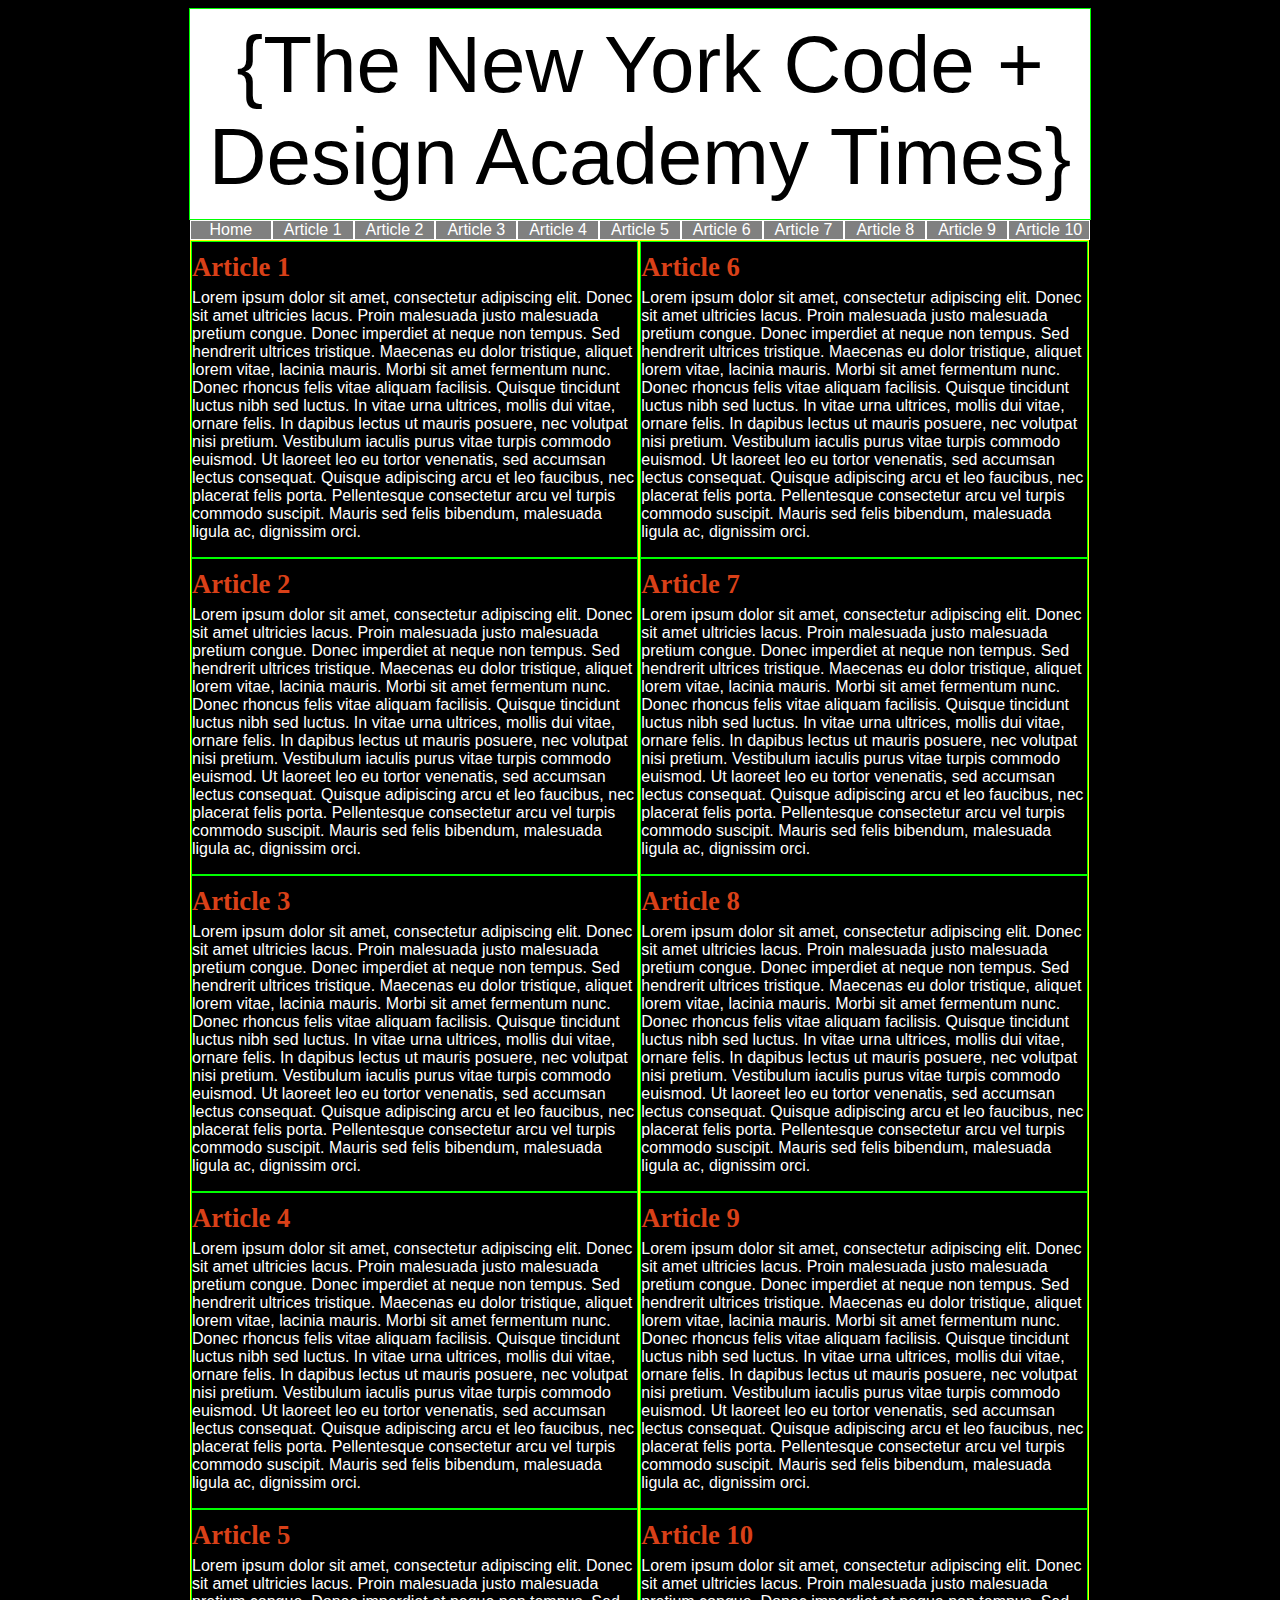
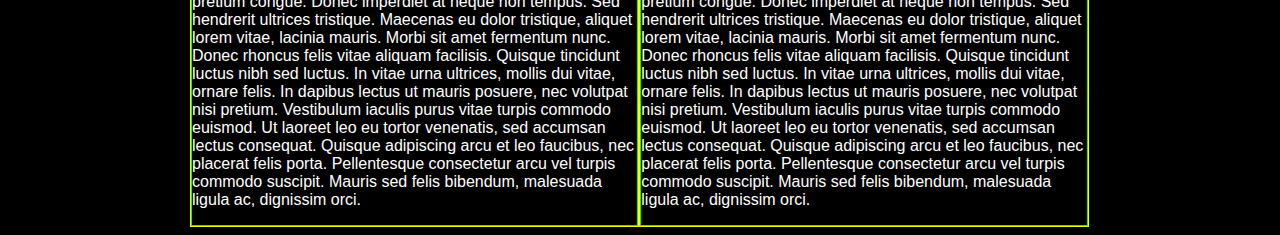
==== index.html @ d288277d "First Commit" ====
<!DOCTYPE html>
<html>
	<head>
		<title>The New York Code + Design Academy Times</title>
		<!-- Media query for narrow browser width -->
			<link rel="stylesheet" media="only screen and (max-width: 480px)" href="styles/mobile.css" />

			<!-- Media query for smartphones -->
			<link rel="stylesheet" media="only screen and (max-device-width: 568px)" href="styles/mobile.css" />


			<!-- Media query for medium browser width -->
			<link rel="stylesheet" media="only screen and (min-width: 481px) and (max-width: 960px)" href="styles/tablet.css" />

			<!-- Media query for tablets -->
			<link rel="stylesheet" media="only screen and (min-device-width : 768px) and (max-device-width : 1024px)" href="styles/tablet.css" />

			<!-- Media query for full browser width -->
			<link rel="stylesheet" media="only screen and (min-width: 961px)" href="styles/desktop.css" />

			<!-- Prevents smartphones from scaling pages down -->
			<meta name="viewport" content="initial-scale=1">
	</head>
	<body>
		<div id="banner"> {The New York Code + Design Academy Times}</div>
		<nav>
			<ul>
				<li><a href="index.html">Home</a></li>
				<li><a href="exampleArticle.html">Article 1</a></li>
				<li><a href="exampleArticle.html">Article 2</a></li>
				<li><a href="exampleArticle.html">Article 3</a></li>
				<li><a href="exampleArticle.html">Article 4</a></li>
				<li><a href="exampleArticle.html">Article 5</a></li>
				<li><a href="exampleArticle.html">Article 6</a></li>
				<li><a href="exampleArticle.html">Article 7</a></li>
				<li><a href="exampleArticle.html">Article 8</a></li>
				<li><a href="exampleArticle.html">Article 9</a></li>
				<li><a href="exampleArticle.html">Article 10</a></li>
			</ul>
		</nav>
		<div id="sectionWrap">
			<section class="section">
				<div id="article">
					<h3><a href="exampleArticle.html">Article 1</h3></a>
					<p>Lorem ipsum dolor sit amet, consectetur adipiscing elit. Donec sit amet ultricies lacus. Proin malesuada justo malesuada pretium congue. Donec imperdiet at neque non tempus. Sed hendrerit ultrices tristique. Maecenas eu dolor tristique, aliquet lorem vitae, lacinia mauris. Morbi sit amet fermentum nunc. Donec rhoncus felis vitae aliquam facilisis. Quisque tincidunt luctus nibh sed luctus. In vitae urna ultrices, mollis dui vitae, ornare felis. In dapibus lectus ut mauris posuere, nec volutpat nisi pretium. Vestibulum iaculis purus vitae turpis commodo euismod. Ut laoreet leo eu tortor venenatis, sed accumsan lectus consequat. Quisque adipiscing arcu et leo faucibus, nec placerat felis porta. Pellentesque consectetur arcu vel turpis commodo suscipit. Mauris sed felis bibendum, malesuada ligula ac, dignissim orci. </p>
				</div>
				<div id="article">
					<h3><a href="exampleArticle.html">Article 2</h3></a>
					<p>Lorem ipsum dolor sit amet, consectetur adipiscing elit. Donec sit amet ultricies lacus. Proin malesuada justo malesuada pretium congue. Donec imperdiet at neque non tempus. Sed hendrerit ultrices tristique. Maecenas eu dolor tristique, aliquet lorem vitae, lacinia mauris. Morbi sit amet fermentum nunc. Donec rhoncus felis vitae aliquam facilisis. Quisque tincidunt luctus nibh sed luctus. In vitae urna ultrices, mollis dui vitae, ornare felis. In dapibus lectus ut mauris posuere, nec volutpat nisi pretium. Vestibulum iaculis purus vitae turpis commodo euismod. Ut laoreet leo eu tortor venenatis, sed accumsan lectus consequat. Quisque adipiscing arcu et leo faucibus, nec placerat felis porta. Pellentesque consectetur arcu vel turpis commodo suscipit. Mauris sed felis bibendum, malesuada ligula ac, dignissim orci. </p>
				</div>
				<div id="article">
					<h3><a href="exampleArticle.html">Article 3</h3></a>
					<p>Lorem ipsum dolor sit amet, consectetur adipiscing elit. Donec sit amet ultricies lacus. Proin malesuada justo malesuada pretium congue. Donec imperdiet at neque non tempus. Sed hendrerit ultrices tristique. Maecenas eu dolor tristique, aliquet lorem vitae, lacinia mauris. Morbi sit amet fermentum nunc. Donec rhoncus felis vitae aliquam facilisis. Quisque tincidunt luctus nibh sed luctus. In vitae urna ultrices, mollis dui vitae, ornare felis. In dapibus lectus ut mauris posuere, nec volutpat nisi pretium. Vestibulum iaculis purus vitae turpis commodo euismod. Ut laoreet leo eu tortor venenatis, sed accumsan lectus consequat. Quisque adipiscing arcu et leo faucibus, nec placerat felis porta. Pellentesque consectetur arcu vel turpis commodo suscipit. Mauris sed felis bibendum, malesuada ligula ac, dignissim orci. </p>
				</div>
					<div id="article">
					<h3><a href="exampleArticle.html">Article 4</h3></a>
					<p>Lorem ipsum dolor sit amet, consectetur adipiscing elit. Donec sit amet ultricies lacus. Proin malesuada justo malesuada pretium congue. Donec imperdiet at neque non tempus. Sed hendrerit ultrices tristique. Maecenas eu dolor tristique, aliquet lorem vitae, lacinia mauris. Morbi sit amet fermentum nunc. Donec rhoncus felis vitae aliquam facilisis. Quisque tincidunt luctus nibh sed luctus. In vitae urna ultrices, mollis dui vitae, ornare felis. In dapibus lectus ut mauris posuere, nec volutpat nisi pretium. Vestibulum iaculis purus vitae turpis commodo euismod. Ut laoreet leo eu tortor venenatis, sed accumsan lectus consequat. Quisque adipiscing arcu et leo faucibus, nec placerat felis porta. Pellentesque consectetur arcu vel turpis commodo suscipit. Mauris sed felis bibendum, malesuada ligula ac, dignissim orci. </p>
				</div>
				<div id="article">
					<h3><a href="exampleArticle.html">Article 5</h3></a>
					<p>Lorem ipsum dolor sit amet, consectetur adipiscing elit. Donec sit amet ultricies lacus. Proin malesuada justo malesuada pretium congue. Donec imperdiet at neque non tempus. Sed hendrerit ultrices tristique. Maecenas eu dolor tristique, aliquet lorem vitae, lacinia mauris. Morbi sit amet fermentum nunc. Donec rhoncus felis vitae aliquam facilisis. Quisque tincidunt luctus nibh sed luctus. In vitae urna ultrices, mollis dui vitae, ornare felis. In dapibus lectus ut mauris posuere, nec volutpat nisi pretium. Vestibulum iaculis purus vitae turpis commodo euismod. Ut laoreet leo eu tortor venenatis, sed accumsan lectus consequat. Quisque adipiscing arcu et leo faucibus, nec placerat felis porta. Pellentesque consectetur arcu vel turpis commodo suscipit. Mauris sed felis bibendum, malesuada ligula ac, dignissim orci. </p>
				</div>
			</section>
			<section class="section">
				<div id="article">
					<h3><a href="exampleArticle.html">Article 6</h3></a>
					<p>Lorem ipsum dolor sit amet, consectetur adipiscing elit. Donec sit amet ultricies lacus. Proin malesuada justo malesuada pretium congue. Donec imperdiet at neque non tempus. Sed hendrerit ultrices tristique. Maecenas eu dolor tristique, aliquet lorem vitae, lacinia mauris. Morbi sit amet fermentum nunc. Donec rhoncus felis vitae aliquam facilisis. Quisque tincidunt luctus nibh sed luctus. In vitae urna ultrices, mollis dui vitae, ornare felis. In dapibus lectus ut mauris posuere, nec volutpat nisi pretium. Vestibulum iaculis purus vitae turpis commodo euismod. Ut laoreet leo eu tortor venenatis, sed accumsan lectus consequat. Quisque adipiscing arcu et leo faucibus, nec placerat felis porta. Pellentesque consectetur arcu vel turpis commodo suscipit. Mauris sed felis bibendum, malesuada ligula ac, dignissim orci. </p>
				</div>
				<div id="article">
					<h3><a href="exampleArticle.html">Article 7</h3></a>
					<p>Lorem ipsum dolor sit amet, consectetur adipiscing elit. Donec sit amet ultricies lacus. Proin malesuada justo malesuada pretium congue. Donec imperdiet at neque non tempus. Sed hendrerit ultrices tristique. Maecenas eu dolor tristique, aliquet lorem vitae, lacinia mauris. Morbi sit amet fermentum nunc. Donec rhoncus felis vitae aliquam facilisis. Quisque tincidunt luctus nibh sed luctus. In vitae urna ultrices, mollis dui vitae, ornare felis. In dapibus lectus ut mauris posuere, nec volutpat nisi pretium. Vestibulum iaculis purus vitae turpis commodo euismod. Ut laoreet leo eu tortor venenatis, sed accumsan lectus consequat. Quisque adipiscing arcu et leo faucibus, nec placerat felis porta. Pellentesque consectetur arcu vel turpis commodo suscipit. Mauris sed felis bibendum, malesuada ligula ac, dignissim orci. </p>
				</div>
				<div id="article">
					<h3><a href="exampleArticle.html">Article 8</h3></a>
					<p>Lorem ipsum dolor sit amet, consectetur adipiscing elit. Donec sit amet ultricies lacus. Proin malesuada justo malesuada pretium congue. Donec imperdiet at neque non tempus. Sed hendrerit ultrices tristique. Maecenas eu dolor tristique, aliquet lorem vitae, lacinia mauris. Morbi sit amet fermentum nunc. Donec rhoncus felis vitae aliquam facilisis. Quisque tincidunt luctus nibh sed luctus. In vitae urna ultrices, mollis dui vitae, ornare felis. In dapibus lectus ut mauris posuere, nec volutpat nisi pretium. Vestibulum iaculis purus vitae turpis commodo euismod. Ut laoreet leo eu tortor venenatis, sed accumsan lectus consequat. Quisque adipiscing arcu et leo faucibus, nec placerat felis porta. Pellentesque consectetur arcu vel turpis commodo suscipit. Mauris sed felis bibendum, malesuada ligula ac, dignissim orci. </p>
				</div>
					<div id="article">
					<h3><a href="exampleArticle.html">Article 9</h3></a>
					<p>Lorem ipsum dolor sit amet, consectetur adipiscing elit. Donec sit amet ultricies lacus. Proin malesuada justo malesuada pretium congue. Donec imperdiet at neque non tempus. Sed hendrerit ultrices tristique. Maecenas eu dolor tristique, aliquet lorem vitae, lacinia mauris. Morbi sit amet fermentum nunc. Donec rhoncus felis vitae aliquam facilisis. Quisque tincidunt luctus nibh sed luctus. In vitae urna ultrices, mollis dui vitae, ornare felis. In dapibus lectus ut mauris posuere, nec volutpat nisi pretium. Vestibulum iaculis purus vitae turpis commodo euismod. Ut laoreet leo eu tortor venenatis, sed accumsan lectus consequat. Quisque adipiscing arcu et leo faucibus, nec placerat felis porta. Pellentesque consectetur arcu vel turpis commodo suscipit. Mauris sed felis bibendum, malesuada ligula ac, dignissim orci. </p>
				</div>
				<div id="article">
					<h3><a href="exampleArticle.html">Article 10</h3></a>
					<p>Lorem ipsum dolor sit amet, consectetur adipiscing elit. Donec sit amet ultricies lacus. Proin malesuada justo malesuada pretium congue. Donec imperdiet at neque non tempus. Sed hendrerit ultrices tristique. Maecenas eu dolor tristique, aliquet lorem vitae, lacinia mauris. Morbi sit amet fermentum nunc. Donec rhoncus felis vitae aliquam facilisis. Quisque tincidunt luctus nibh sed luctus. In vitae urna ultrices, mollis dui vitae, ornare felis. In dapibus lectus ut mauris posuere, nec volutpat nisi pretium. Vestibulum iaculis purus vitae turpis commodo euismod. Ut laoreet leo eu tortor venenatis, sed accumsan lectus consequat. Quisque adipiscing arcu et leo faucibus, nec placerat felis porta. Pellentesque consectetur arcu vel turpis commodo suscipit. Mauris sed felis bibendum, malesuada ligula ac, dignissim orci. </p>
				</div>
			</section>
		</div>
		<div id="clear"> </div>
	</body>





</html>
---- styles/mobile.css ----
body{
	background-color: blue;
}

#banner{
	height:150px;
	min-width:400px;
	max-width:480px;
	border:solid 1px #0f0;
	margin:0 auto;
	color: white;
	font-size: 30pt;
	text-align: center;
	text-transform: uppercase;

}

nav{
	height:60px;
	min-width:400px;
	max-width:480px;
	margin: 0 auto;
	border:solid 1px #0f0;
}

ul {
    list-style-type: none;
    margin: 0;
    padding: 0;
}

li {
    display: inline;
    float: left;
}

a {
    display: block;
    width: 80px;
}

#sectionWrap{
	min-width:400px;
	max-width:480px;
	margin: 0 auto;
}

.section{
	float:left;
	width: 49%;
	border: solid 1px yellow;
}

#clear{
	clear:both;
}

.section #article{
	border:solid 1px #0f0;
	
}

.section #article h3{
	color:white;
}

.section #article p{
	color:white;
}

#exampleArticle{
	min-width:400px;
	max-width:480px;
	margin: 0 auto;
	border:solid 1px yellow;
}

#exampleArticle h3{
	color:white;
}

#exampleArticle p{
	color:white;
}

#exampleArticle img{
	float:left;
	margin-top: 5px;
	margin-right:10px;
}

#socialMediaIcon{
	position:fixed;
	top:10%;
	right:20px;
	width:75px;
}
---- styles/mobile.css ----
body{
	background-color: blue;
}

#banner{
	height:150px;
	min-width:400px;
	max-width:480px;
	border:solid 1px #0f0;
	margin:0 auto;
	color: white;
	font-size: 30pt;
	text-align: center;
	text-transform: uppercase;

}

nav{
	height:60px;
	min-width:400px;
	max-width:480px;
	margin: 0 auto;
	border:solid 1px #0f0;
}

ul {
    list-style-type: none;
    margin: 0;
    padding: 0;
}

li {
    display: inline;
    float: left;
}

a {
    display: block;
    width: 80px;
}

#sectionWrap{
	min-width:400px;
	max-width:480px;
	margin: 0 auto;
}

.section{
	float:left;
	width: 49%;
	border: solid 1px yellow;
}

#clear{
	clear:both;
}

.section #article{
	border:solid 1px #0f0;
	
}

.section #article h3{
	color:white;
}

.section #article p{
	color:white;
}

#exampleArticle{
	min-width:400px;
	max-width:480px;
	margin: 0 auto;
	border:solid 1px yellow;
}

#exampleArticle h3{
	color:white;
}

#exampleArticle p{
	color:white;
}

#exampleArticle img{
	float:left;
	margin-top: 5px;
	margin-right:10px;
}

#socialMediaIcon{
	position:fixed;
	top:10%;
	right:20px;
	width:75px;
}
---- styles/tablet.css ----
body{
	background-color: red;
}


#banner{
	height:150px;
	min-width:481px;
	max-width:960px;
	border:solid 1px #0f0;
	margin:0 auto;
	color: black;
	background-color: white;
	font-family: Source Sans Pro, sans-serif;
	font-size: 35pt;
	text-align: center;
	padding-top: 10px;
	padding-bottom: 10px;

}

nav{
	height: 40px;
	border: solid 1px #fff;
	min-width:481px;
	max-width:960px;
	margin: 0 auto;
}

ul {
    list-style-type: none;
    margin: 0;
    padding: 0;
}

li {
    display: inline;
    float: left;
    font-family: Source Sans Pro, sans-serif;
}

a {
    display: block;
    width: 80px;
}

#sectionWrap{
	min-width:481px;
	max-width:960px;
	margin: 0 auto;
}

.section{
	float:left;
	border: solid 1px yellow;
}

#clear{
	clear:both;
}

.section #article{
	border:solid 1px #0f0;
	
}

.section #article h3{
	color:white;
}

.section #article p{
	color:white;
}

#exampleArticle{
	min-width:481px;
	max-width:960px;
	margin: 0 auto;
	border:solid 1px yellow;
}

#exampleArticle h3{
	color:white;
}

#exampleArticle p{
	color:white;
}

#exampleArticle img{
	float:left;
	margin-top: 5px;
	margin-right:10px;
}

#socialMediaIcon{
	position:fixed;
	top:10%;
	right:20px;
	width:75px;
}
---- styles/tablet.css ----
body{
	background-color: red;
}


#banner{
	height:150px;
	min-width:481px;
	max-width:960px;
	border:solid 1px #0f0;
	margin:0 auto;
	color: black;
	background-color: white;
	font-family: Source Sans Pro, sans-serif;
	font-size: 35pt;
	text-align: center;
	padding-top: 10px;
	padding-bottom: 10px;

}

nav{
	height: 40px;
	border: solid 1px #fff;
	min-width:481px;
	max-width:960px;
	margin: 0 auto;
}

ul {
    list-style-type: none;
    margin: 0;
    padding: 0;
}

li {
    display: inline;
    float: left;
    font-family: Source Sans Pro, sans-serif;
}

a {
    display: block;
    width: 80px;
}

#sectionWrap{
	min-width:481px;
	max-width:960px;
	margin: 0 auto;
}

.section{
	float:left;
	border: solid 1px yellow;
}

#clear{
	clear:both;
}

.section #article{
	border:solid 1px #0f0;
	
}

.section #article h3{
	color:white;
}

.section #article p{
	color:white;
}

#exampleArticle{
	min-width:481px;
	max-width:960px;
	margin: 0 auto;
	border:solid 1px yellow;
}

#exampleArticle h3{
	color:white;
}

#exampleArticle p{
	color:white;
}

#exampleArticle img{
	float:left;
	margin-top: 5px;
	margin-right:10px;
}

#socialMediaIcon{
	position:fixed;
	top:10%;
	right:20px;
	width:75px;
}
---- styles/desktop.css ----
body{
	background-color: black;
}

#banner{
	height:150px;
	width:900px;
	border:solid 1px #0f0;
	margin:0 auto;
	background-color: white;
	color: black;
	font-family: Source Sans Pro, sans-serif;
	font-size: 60pt;
	text-align: center;
	padding-top: 10px;
	padding-bottom: 50px;

}

nav{
	height:20px;
	width:900px;
	margin: 0 auto;
}

ul {
    list-style-type: none;
    margin: 0;
    padding: 0;
}

li {
    display: inline;
    float: left;
    font-family: Source Sans Pro, sans-serif;
}

nav a:link, a:visited {
    display: block;
    width: 79.8px;
    border: solid 1px #fff;
    margin-top:0px;
    color: white;
    text-decoration: none;
    text-align: center;
    background-color:#808080;
    padding: 0;
}
nav a:hover, nav a:active {
    background-color: rgb(90,185,176);
}

#sectionWrap{
	width:900px;
	margin: 0 auto;
}

.section{
	float:left;
	width: 49.7%;
	border: solid 1px yellow;
}

#clear{
	clear:both;
}

.section #article{
	border:solid 1px #0f0;
	
}

.section #article h3{
	font-size: 20pt;
	color:rgb(217,64,24);
	margin-top: 10px;
	margin-bottom: -10px;
}

.section #article p{
	color:white;
	font-family: Source Sans Pro, sans-serif;
}

.section #article a{
	color:rgb(217,64,24);
	text-decoration: none;
}

.section #article a:hover, .section #article a:active{
	background-color: rgb(90,185,176);
}

#exampleArticle{
	width: 900px;
	margin: 0 auto;
	border:solid 1px yellow;
}

#exampleArticle h3{
	color:rgb(217,64,24);
	margin-top: 10px;
	margin-bottom: 10px;
	margin-left: 15px;
	font-size: 20pt;
}

#exampleArticle p{
	color:white;
	margin-left: 15px;
	font-family: Source Sans Pro, sans-serif;
}

#exampleArticle img{
	float:left;
	margin-top: 5px;
	margin-left: 15px;
	margin-right:10px;

}

#socialMediaIcon{
	position:fixed;
	top:10%;
	right:20px;
	width:75px;
}
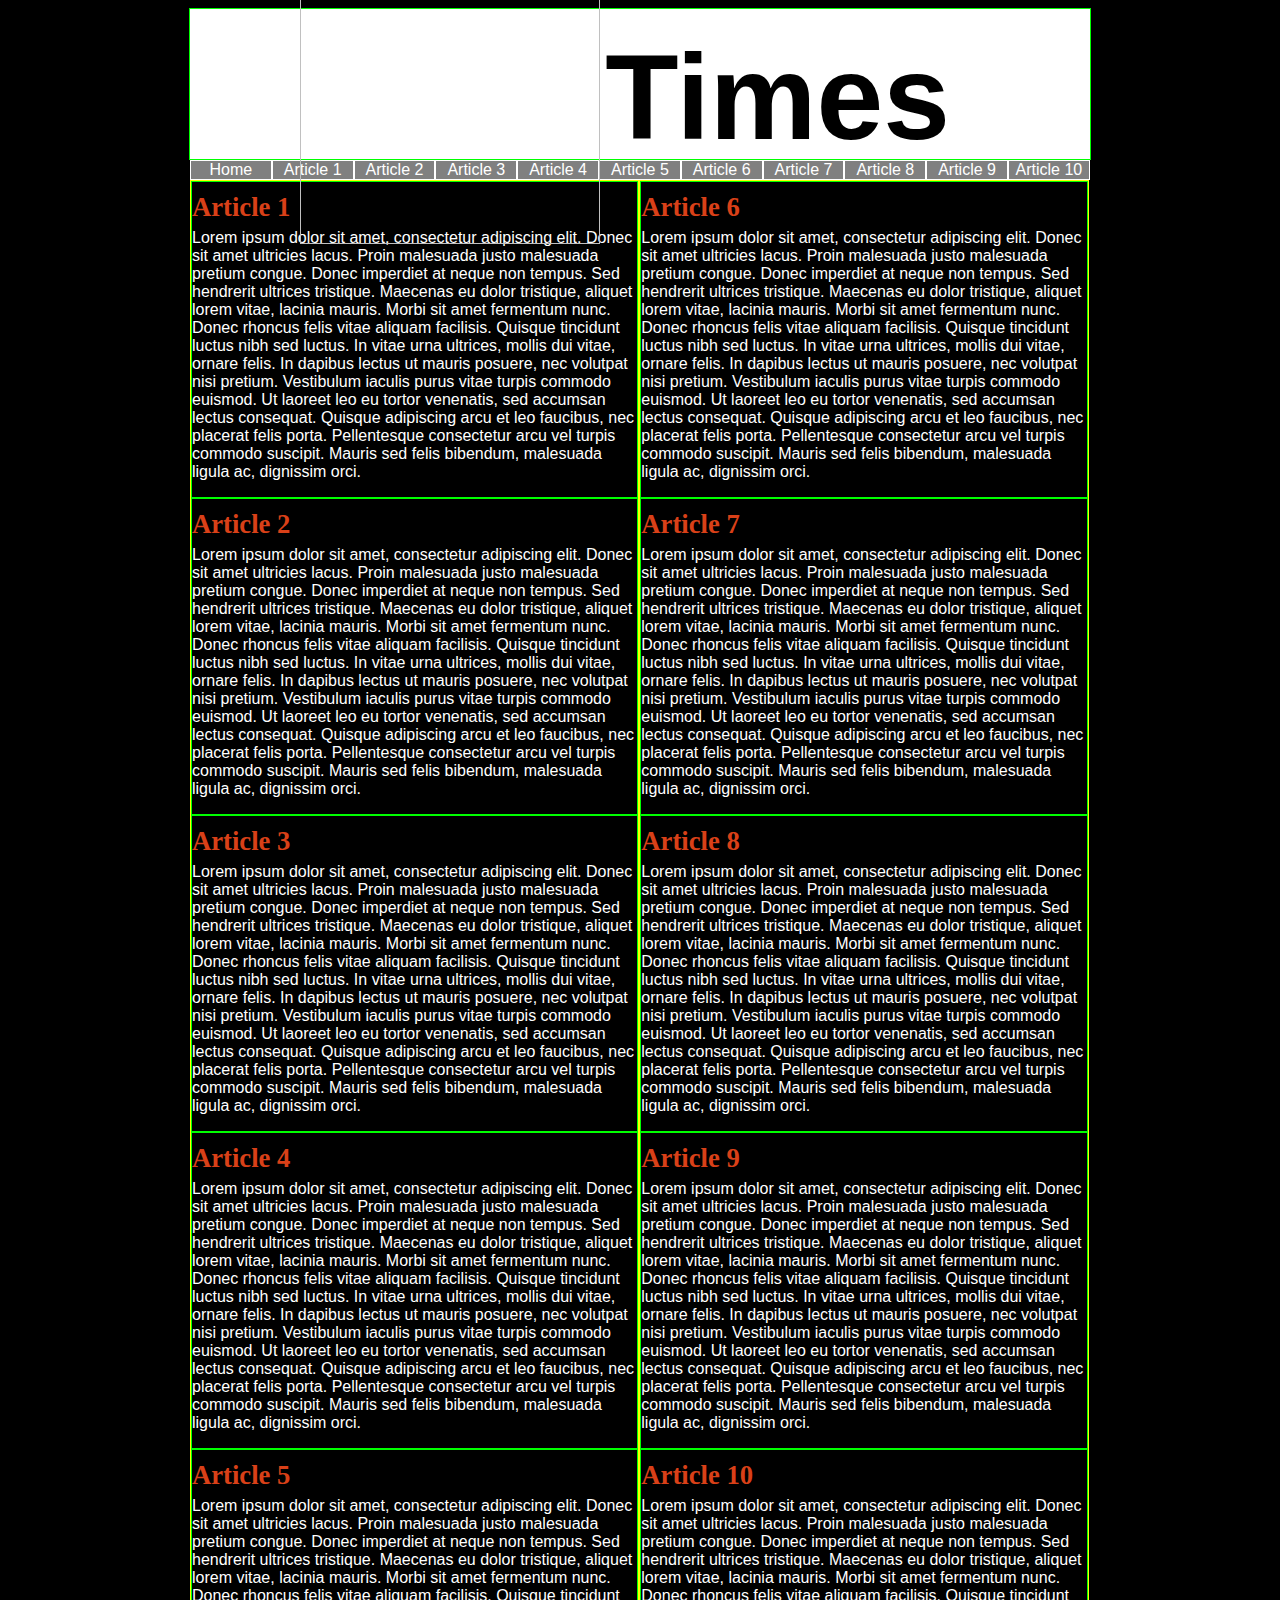
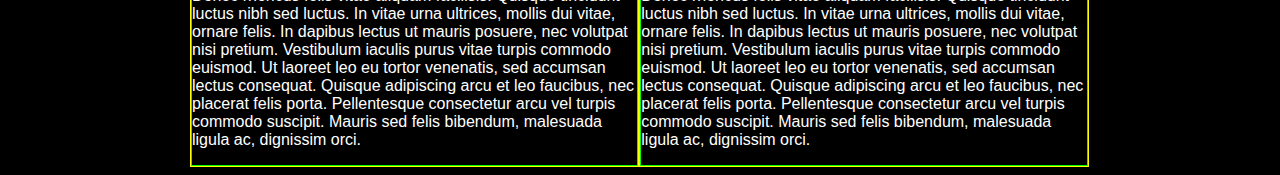
==== commit 8b5d872c: "Second Commit" ====
--- a/index.html
+++ b/index.html
@@ -22,7 +22,10 @@
 			<meta name="viewport" content="initial-scale=1">
 	</head>
 	<body>
-		<div id="banner"> {The New York Code + Design Academy Times}</div>
+		<div id="banner"> 
+			<img src="http://nycda.com/wp-content/themes/nycda-2014/images/logo.svg" height="300px" width="300px"/>
+			 <h2>Times</h2>
+		</div>
 		<nav>
 			<ul>
 				<li><a href="index.html">Home</a></li>
--- a/styles/desktop.css
+++ b/styles/desktop.css
@@ -11,10 +11,20 @@
 	color: black;
 	font-family: Source Sans Pro, sans-serif;
 	font-size: 60pt;
-	text-align: center;
-	padding-top: 10px;
-	padding-bottom: 50px;
+	
+}
+#banner img{
+	position: relative;
+	top: -65px;
+	left: 10px;
+	margin-left: 100px;
+}
+#banner h2{
 
+	text-align: right;
+	margin-right: 140px;
+	margin-top: -300px;
+	vertical-align: center;
 }
 
 nav{
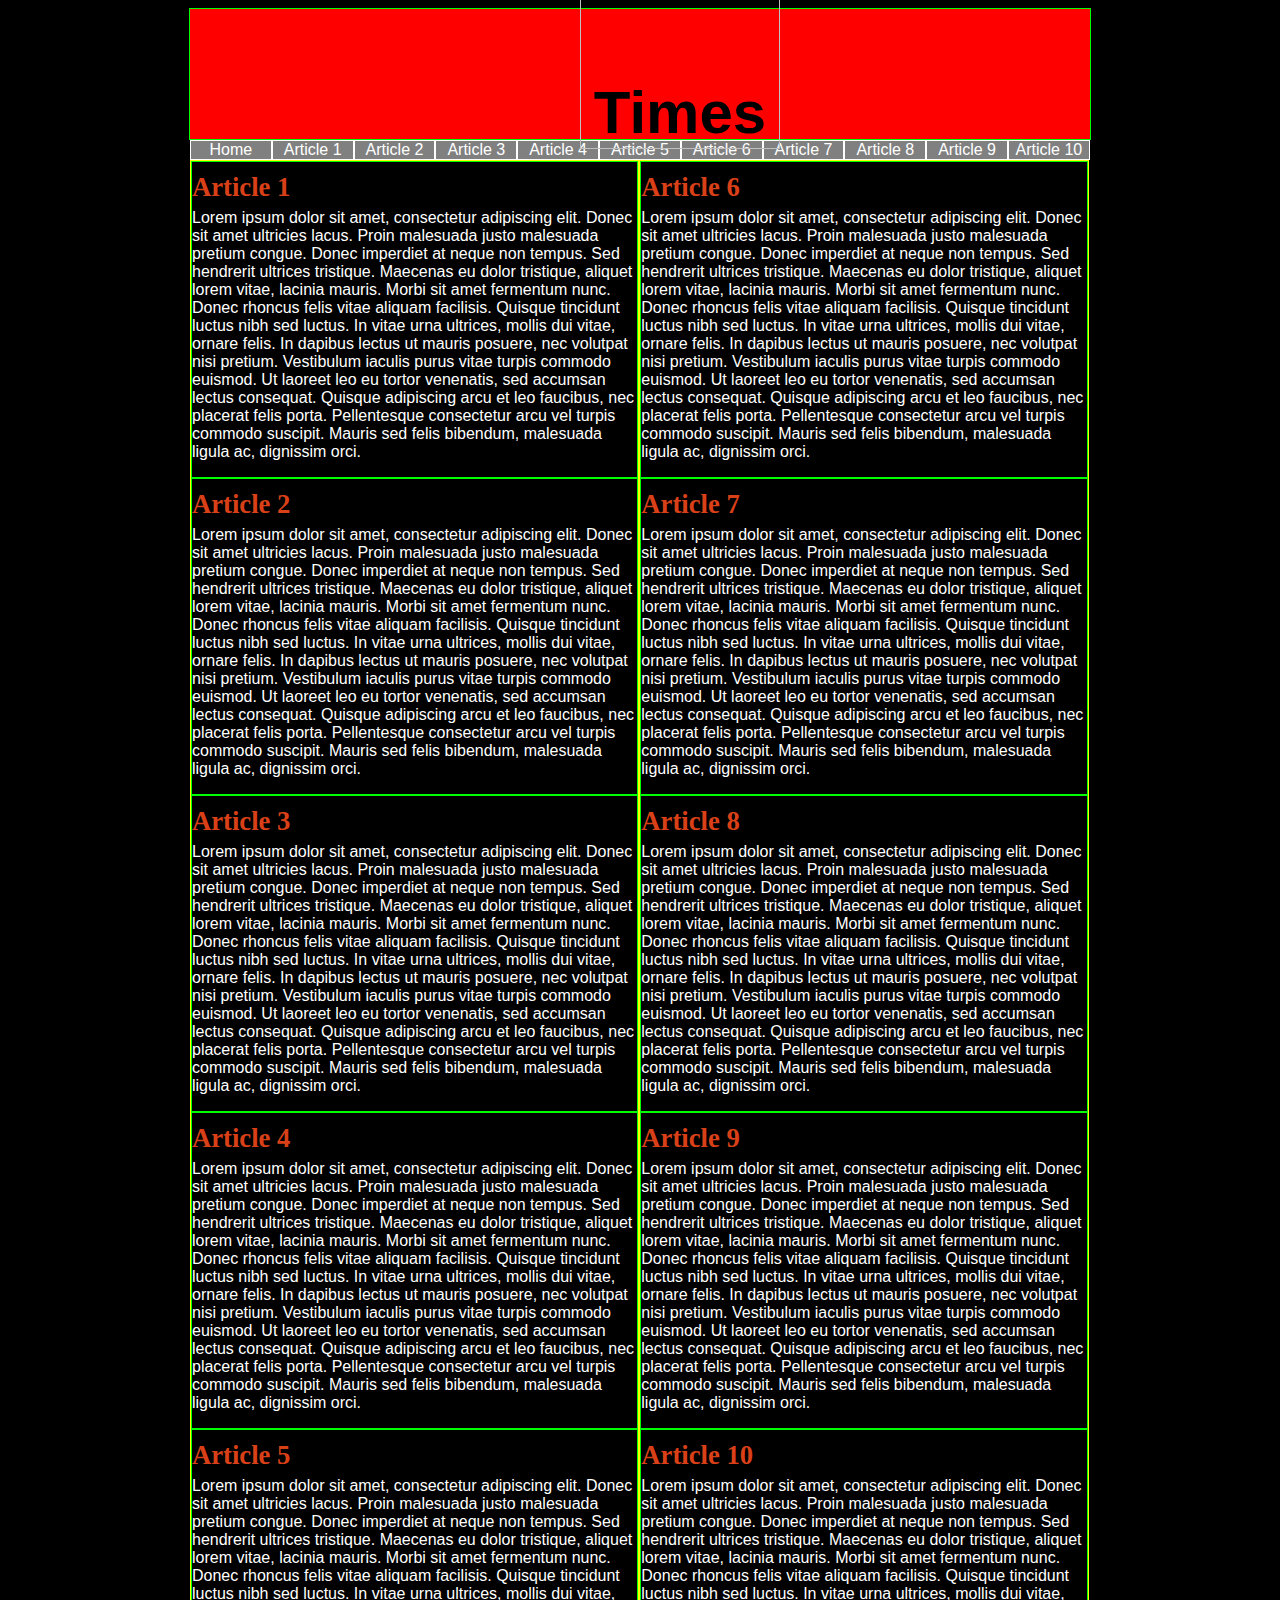
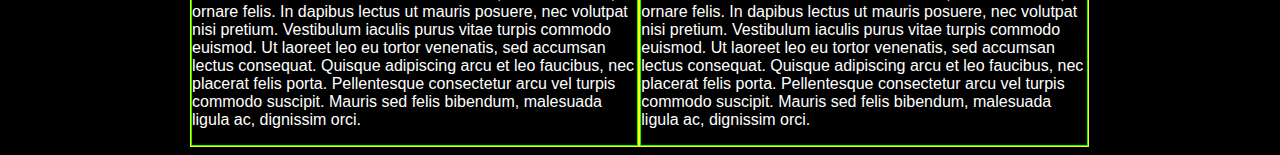
==== commit 2ccc0178: "Fixed Banner and Made Appropriate Changes to desktop.css" ====
--- a/index.html
+++ b/index.html
@@ -23,24 +23,25 @@
 	</head>
 	<body>
 		<div id="banner"> 
-			<img src="http://nycda.com/wp-content/themes/nycda-2014/images/logo.svg" height="300px" width="300px"/>
+			<img src="http://nycda.com/wp-content/themes/nycda-2014/images/logo.svg" height="200px" width="200px"/>
 			 <h2>Times</h2>
 		</div>
 		<nav>
-			<ul>
-				<li><a href="index.html">Home</a></li>
-				<li><a href="exampleArticle.html">Article 1</a></li>
-				<li><a href="exampleArticle.html">Article 2</a></li>
-				<li><a href="exampleArticle.html">Article 3</a></li>
-				<li><a href="exampleArticle.html">Article 4</a></li>
-				<li><a href="exampleArticle.html">Article 5</a></li>
-				<li><a href="exampleArticle.html">Article 6</a></li>
-				<li><a href="exampleArticle.html">Article 7</a></li>
-				<li><a href="exampleArticle.html">Article 8</a></li>
-				<li><a href="exampleArticle.html">Article 9</a></li>
-				<li><a href="exampleArticle.html">Article 10</a></li>
-			</ul>
-		</nav>
+ 			<ul>
+ 				<li><a href="index.html">Home</a></li>
+ 				<li><a href="exampleArticle.html">Article 1</a></li>
+ 				<li><a href="exampleArticle.html">Article 2</a></li>
+ 				<li><a href="exampleArticle.html">Article 3</a></li>
+ 				<li><a href="exampleArticle.html">Article 4</a></li>
+ 				<li><a href="exampleArticle.html">Article 5</a></li>
+ 				<li><a href="exampleArticle.html">Article 6</a></li>
+ 				<li><a href="exampleArticle.html">Article 7</a></li>
+ 				<li><a href="exampleArticle.html">Article 8</a></li>
+ 				<li><a href="exampleArticle.html">Article 9</a></li>
+ 				<li><a href="exampleArticle.html">Article 10</a></li>
+ 			</ul>
+ 		</nav>
+
 		<div id="sectionWrap">
 			<section class="section">
 				<div id="article">
--- a/styles/desktop.css
+++ b/styles/desktop.css
@@ -3,29 +3,30 @@
 }
 
 #banner{
-	height:150px;
+	height:130px;
 	width:900px;
 	border:solid 1px #0f0;
 	margin:0 auto;
-	background-color: white;
+	background-color: red;
 	color: black;
 	font-family: Source Sans Pro, sans-serif;
-	font-size: 60pt;
-	
+	font-size: 30pt;
+	text-align: center;
 }
+
 #banner img{
 	position: relative;
-	top: -65px;
-	left: 10px;
-	margin-left: 100px;
+	top: -60px;
+	left: 40px;
 }
+
 #banner h2{
+	position: relative;
+	top:-190px;
+	right:-40px;
 
-	text-align: right;
-	margin-right: 140px;
-	margin-top: -300px;
-	vertical-align: center;
 }
+
 
 nav{
 	height:20px;
@@ -55,9 +56,11 @@
     text-align: center;
     background-color:#808080;
     padding: 0;
+   
 }
 nav a:hover, nav a:active {
     background-color: rgb(90,185,176);
+    
 }
 
 #sectionWrap{
@@ -77,7 +80,7 @@
 
 .section #article{
 	border:solid 1px #0f0;
-	
+
 }
 
 .section #article h3{
@@ -112,7 +115,7 @@
 	margin-top: 10px;
 	margin-bottom: 10px;
 	margin-left: 15px;
-	font-size: 20pt;
+	font-size: 40pt;
 }
 
 #exampleArticle p{
@@ -123,7 +126,7 @@
 
 #exampleArticle img{
 	float:left;
-	margin-top: 5px;
+	margin-top: 30px;
 	margin-left: 15px;
 	margin-right:10px;
 
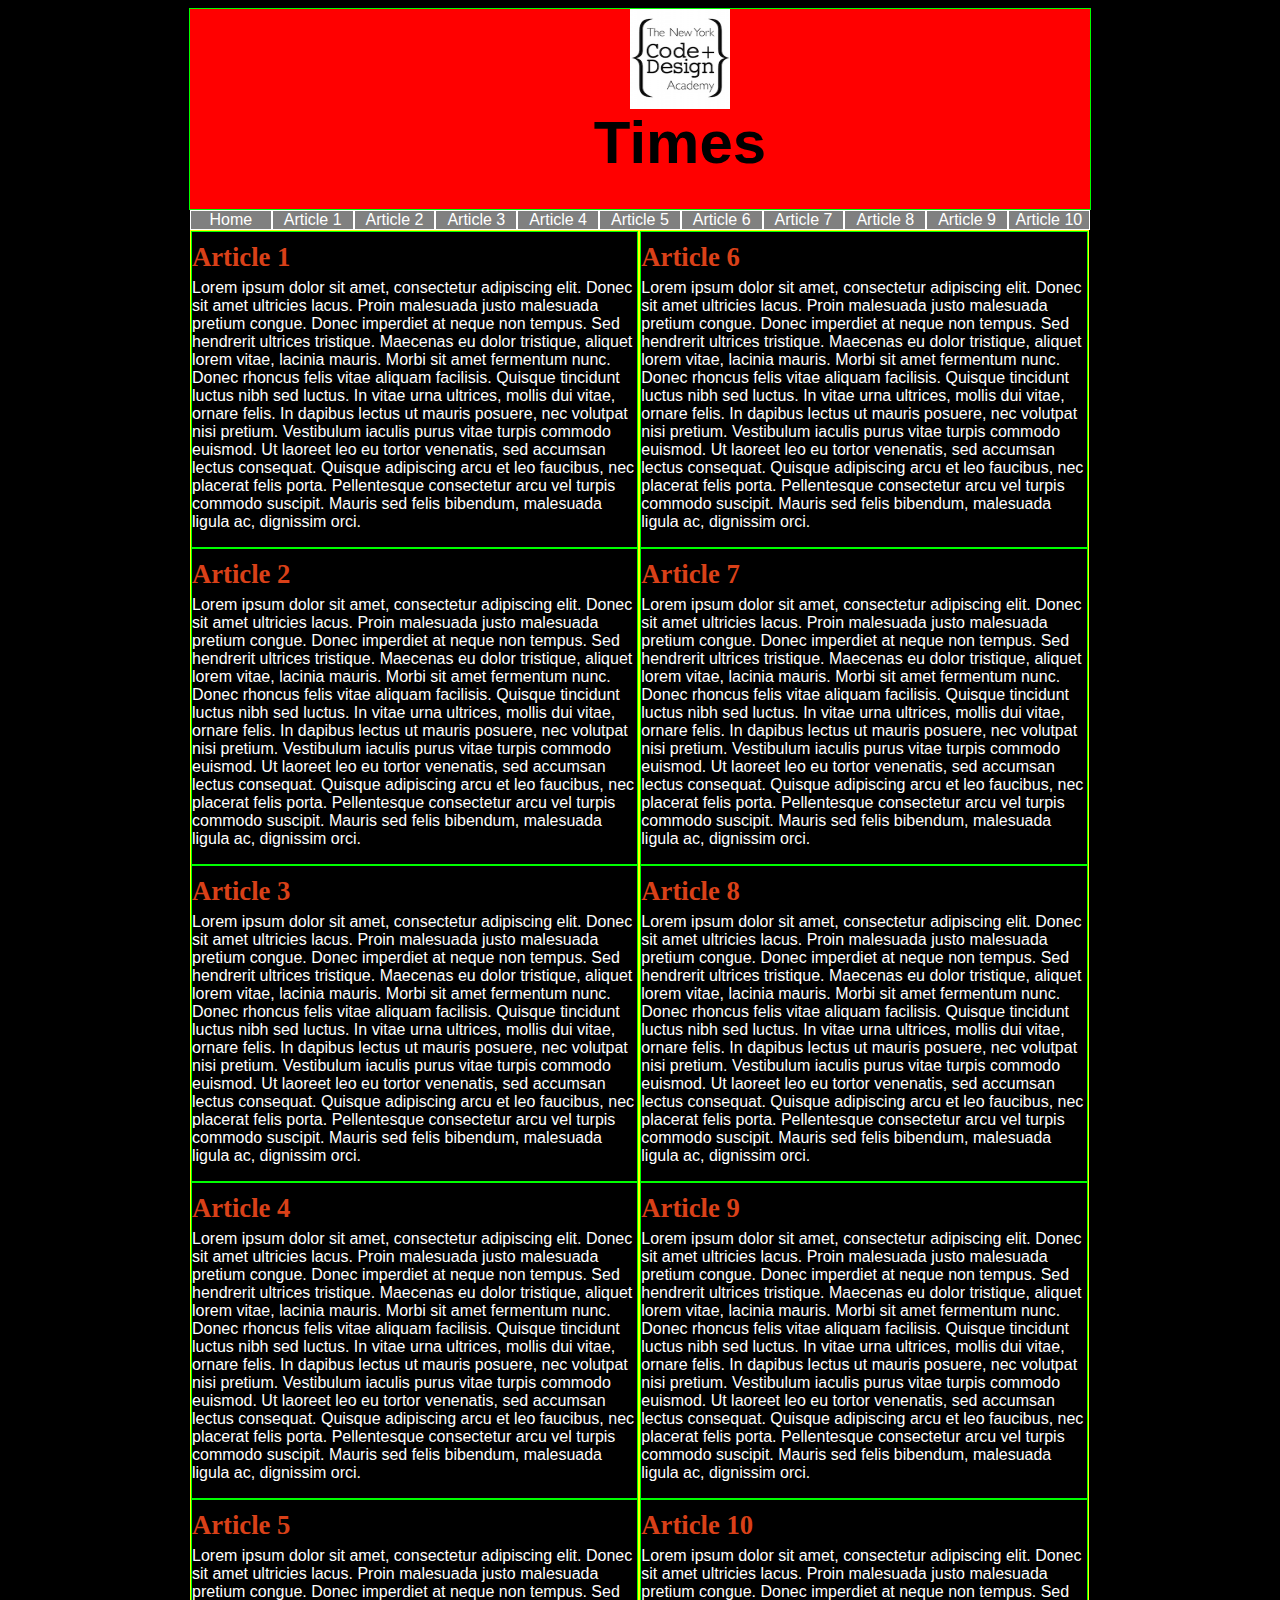
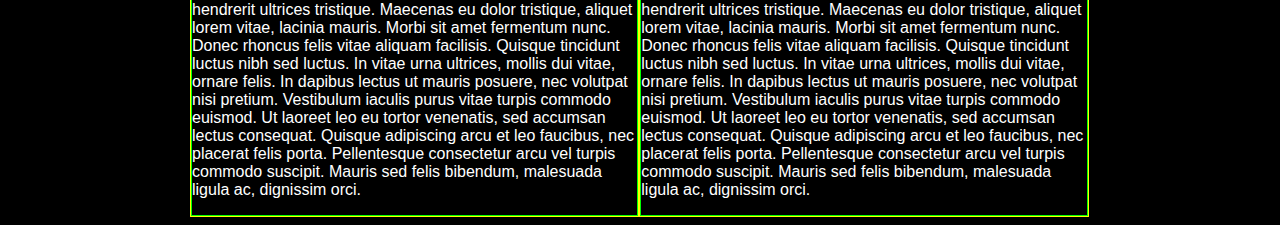
==== commit d180494a: "Changed images" ====
--- a/index.html
+++ b/index.html
@@ -23,7 +23,7 @@
 	</head>
 	<body>
 		<div id="banner"> 
-			<img src="http://nycda.com/wp-content/themes/nycda-2014/images/logo.svg" height="200px" width="200px"/>
+			<img src="images/NYCDA_Logo_Square_1000.jpg"height="100px" width="100px"/>
 			 <h2>Times</h2>
 		</div>
 		<nav>
--- a/styles/desktop.css
+++ b/styles/desktop.css
@@ -3,7 +3,7 @@
 }
 
 #banner{
-	height:130px;
+	height:200px;
 	width:900px;
 	border:solid 1px #0f0;
 	margin:0 auto;
@@ -16,13 +16,13 @@
 
 #banner img{
 	position: relative;
-	top: -60px;
+	top: 0;
 	left: 40px;
 }
 
 #banner h2{
 	position: relative;
-	top:-190px;
+	top:-60px;
 	right:-40px;
 
 }
